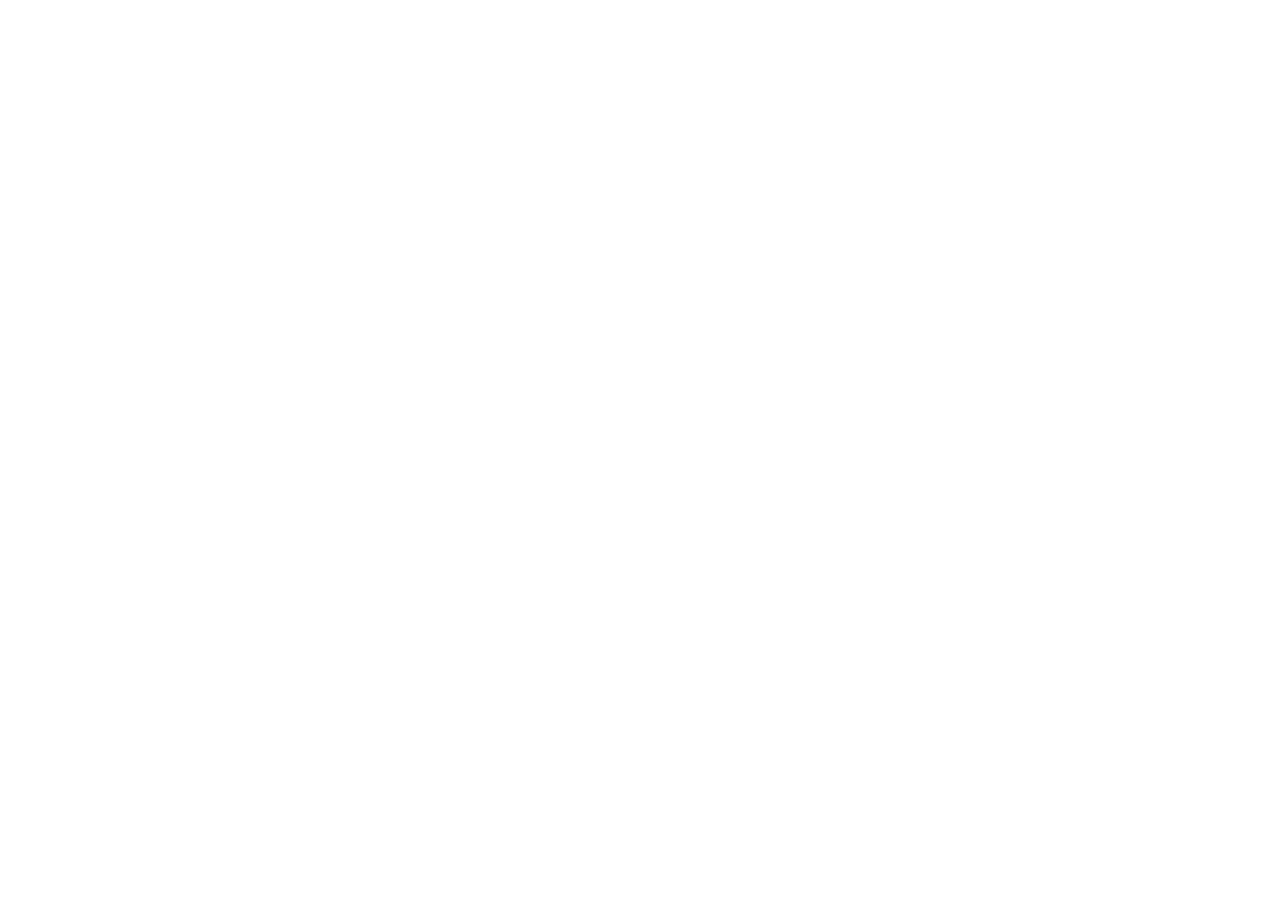
==== website/templates/graphe_import_export.html @ 90645983 "add of flexibility to the website" ====
<!DOCTYPE html>
<html lang="en">
<head>
	<meta charset="UTF-8">
	<meta http-equiv="X-UA-Compatible" content="IE=edge">
	<meta name="viewport" content="width=device-width, initial-scale=1.0">
	<link rel="stylesheet" href="main.css">
	<script src="graphes.js"></script>
	<script>
		function actualize(params){
			return function(){
				console.log("change")
				values = []
				for (param of params){
					if (param.valueType == "bool")
					{
						elem = document.getElementById(param.paramName)
						values.push(param.paramName + "=" + elem.checked)
						continue
					}
					elem = document.getElementById(param.paramName)
					values.push(param.paramName + "=" + elem.value)
				}
				imgToPut.src = "/sims/graphs/ie2?" + values.join("&")
			}
		}
		window.addEventListener("load", function(){
			window.generateForm("import_export", window.GRAPH_2D_STATIC,
			[
				window.setFloatParam("solar_power", "Puissance moyenne de la production solaire (MW) ", 3.44),
				window.setFloatParam("bioenergy_power", "Puissance moyenne de la production bio-énergétique (MW) ", 2.07),
				window.setFloatParam("wind_tubine_prod", "Puissance moyenne de la production d'une éolienne (MW) ", 0.577),
				window.setIntParam("wind_turbine_count", "Nombre d'éoliennes ", 13),
				window.setBoolParam("has_battery", "Stockage présent ", false),
				window.setFloatParam("battery_capacity", "Stockage installé (MWh) ", 2),
				window.setBoolParam("has_ra", "Moyenne glissante ", true),
				window.setFloatParam("ra_period", "Période sur laquelle la moyenne glissante est effectuée(H)", 24),
				window.setDateParam("begin", "Date de départ de la simulation ", "2020-01-01"),
				window.setDateParam("end", "Date de fin de la simulation ", "2022-01-01"),
				window.setBoolParam("slice_after_sim", "Simuler sur toutes les données", true),
				window.setBoolParam("has_flexibility", "Flexibilité présente ?", false),
				window.setFloatParam("flexibility_ratio", "Fexibilité des utilisateurs (en % de leur consommation)", 5),
			], actualize)
		})
	</script>
	<title>graphes import export</title>
</head>
<body>
	<div class="singlegraphstatic" id="import_export">

	</div>
</body>
</html>
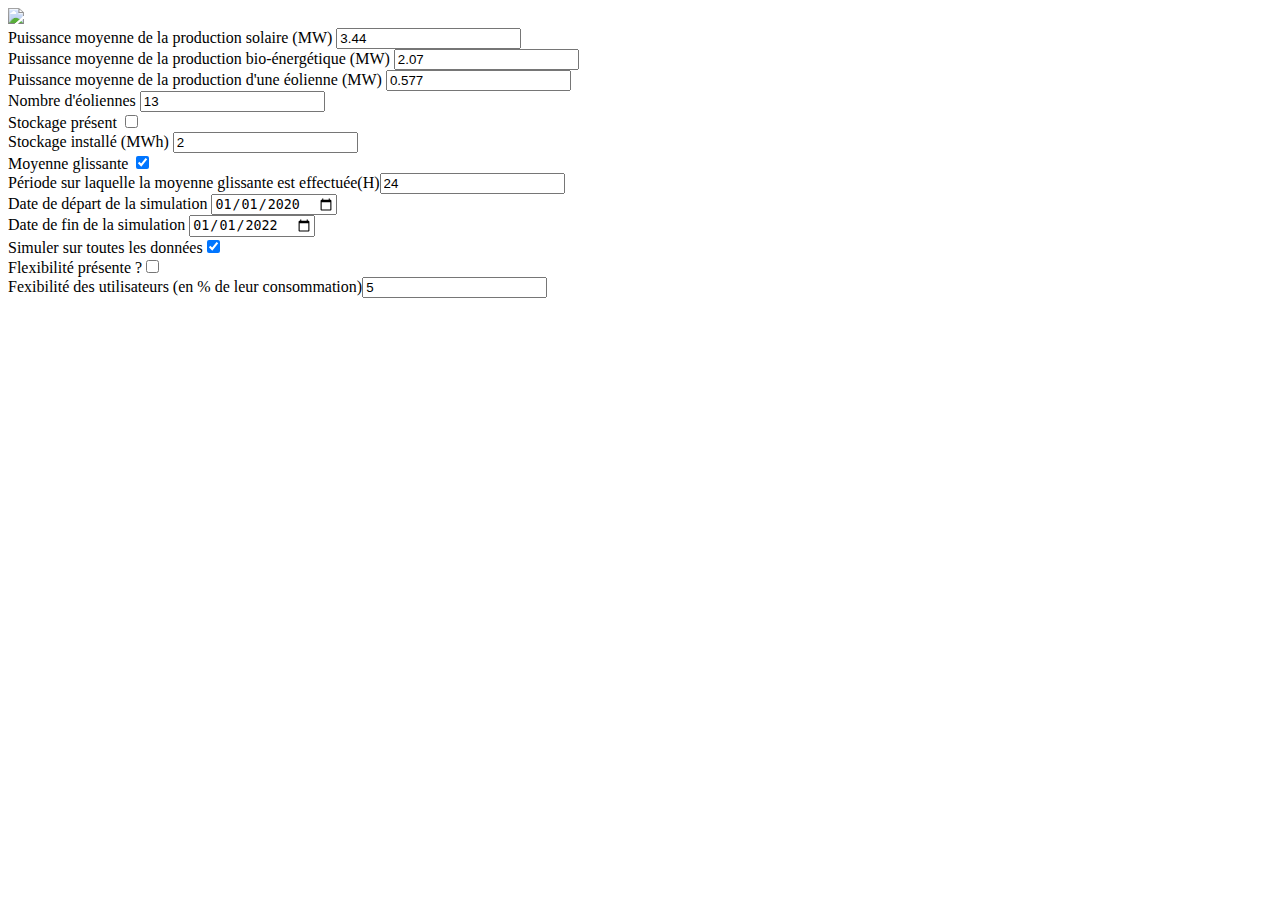
==== commit c295302d: "first add of metrics to visualize, has to be putted in place" ====
--- a/website/templates/graphe_import_export.html
+++ b/website/templates/graphe_import_export.html
@@ -22,6 +22,16 @@
 					values.push(param.paramName + "=" + elem.value)
 				}
 				imgToPut.src = "/sims/graphs/ie2?" + values.join("&")
+				imgToPut.onload = () => {
+					dataviewer = document.getElementsByClassName("dataviewer")[0]
+					let xhr = new XMLHttpRequest()
+					xhr.onload = () => {
+						console.log({response : xhr.response})
+						dataviewer.innerText = xhr.response
+					}
+					xhr.open("GET", "/sims/api/results/agglomerated_result?" + values.join("&"))
+					xhr.send()
+				}
 			}
 		}
 		window.addEventListener("load", function(){
@@ -49,5 +59,6 @@
 	<div class="singlegraphstatic" id="import_export">
 
 	</div>
+	<div class="dataviewer"></div>
 </body>
 </html>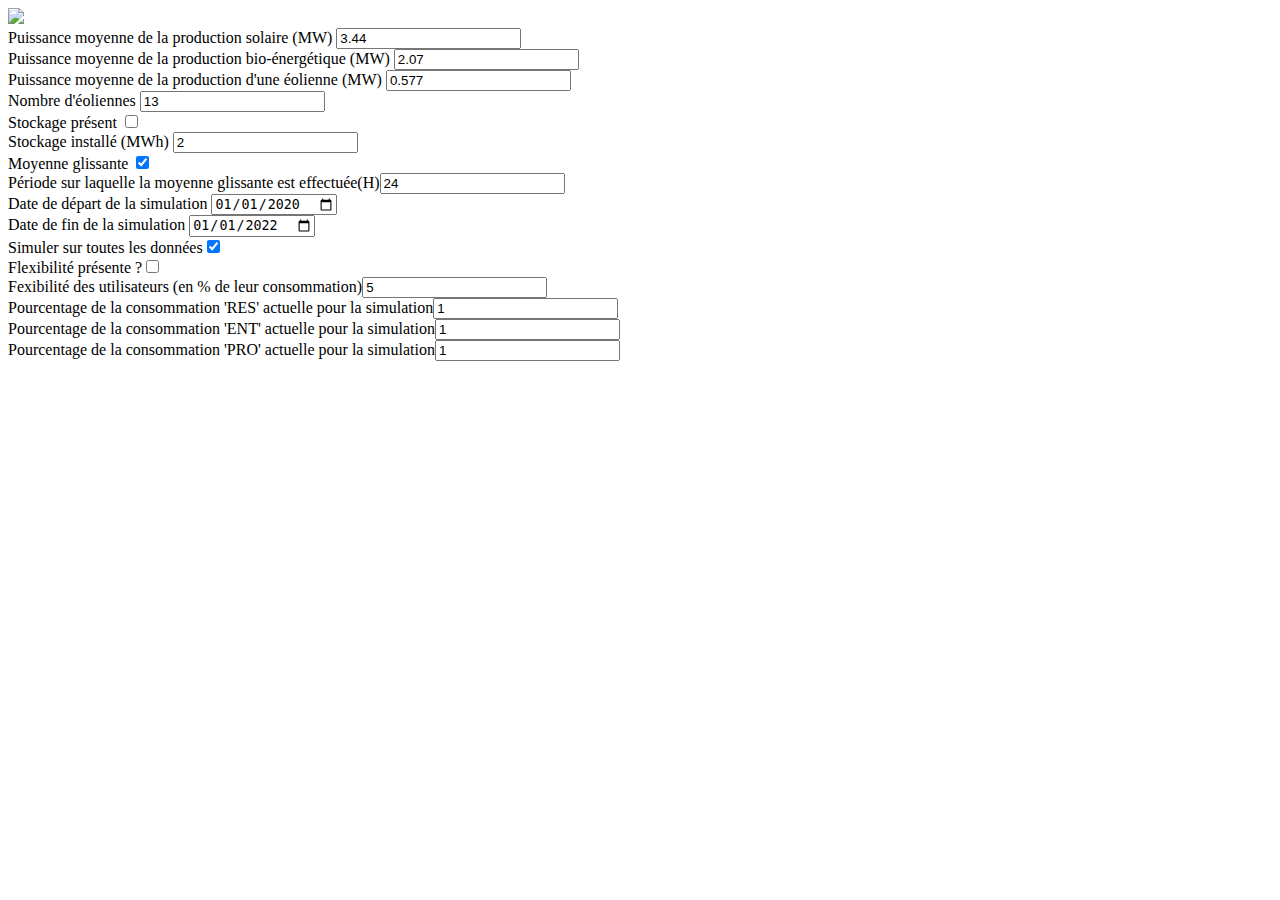
==== commit d8f9cdd8: "update of sim data" ====
--- a/website/templates/graphe_import_export.html
+++ b/website/templates/graphe_import_export.html
@@ -23,11 +23,20 @@
 				}
 				imgToPut.src = "/sims/graphs/ie2?" + values.join("&")
 				imgToPut.onload = () => {
-					dataviewer = document.getElementsByClassName("dataviewer")[0]
+					dataviewer = document.getElementById("resultslot")
 					let xhr = new XMLHttpRequest()
 					xhr.onload = () => {
-						console.log({response : xhr.response})
-						dataviewer.innerText = xhr.response
+						dataviewer.innerHTML = ""
+						responseJSON = JSON.parse(xhr.response)
+						for (element of Object.keys(responseJSON))
+						{
+							div = document.createElement("div")
+							div.innerText = element + " : " + responseJSON[element].toFixed(2)	
+							div.style = "padding-right:10px; display: block;"
+							console.log(element)
+							dataviewer.appendChild(div)
+						}
+						
 					}
 					xhr.open("GET", "/sims/api/results/agglomerated_result?" + values.join("&"))
 					xhr.send()
@@ -50,6 +59,9 @@
 				window.setBoolParam("slice_after_sim", "Simuler sur toutes les données", true),
 				window.setBoolParam("has_flexibility", "Flexibilité présente ?", false),
 				window.setFloatParam("flexibility_ratio", "Fexibilité des utilisateurs (en % de leur consommation)", 5),
+				window.setFloatParam("res_ratio", "Pourcentage de la consommation 'RES' actuelle pour la simulation", 1.0),
+				window.setFloatParam("ent_ratio", "Pourcentage de la consommation 'ENT' actuelle pour la simulation", 1.0),
+				window.setFloatParam("pro_ratio", "Pourcentage de la consommation 'PRO' actuelle pour la simulation", 1.0),
 			], actualize)
 		})
 	</script>
@@ -57,7 +69,6 @@
 </head>
 <body>
 	<div class="singlegraphstatic" id="import_export">
-
 	</div>
 	<div class="dataviewer"></div>
 </body>
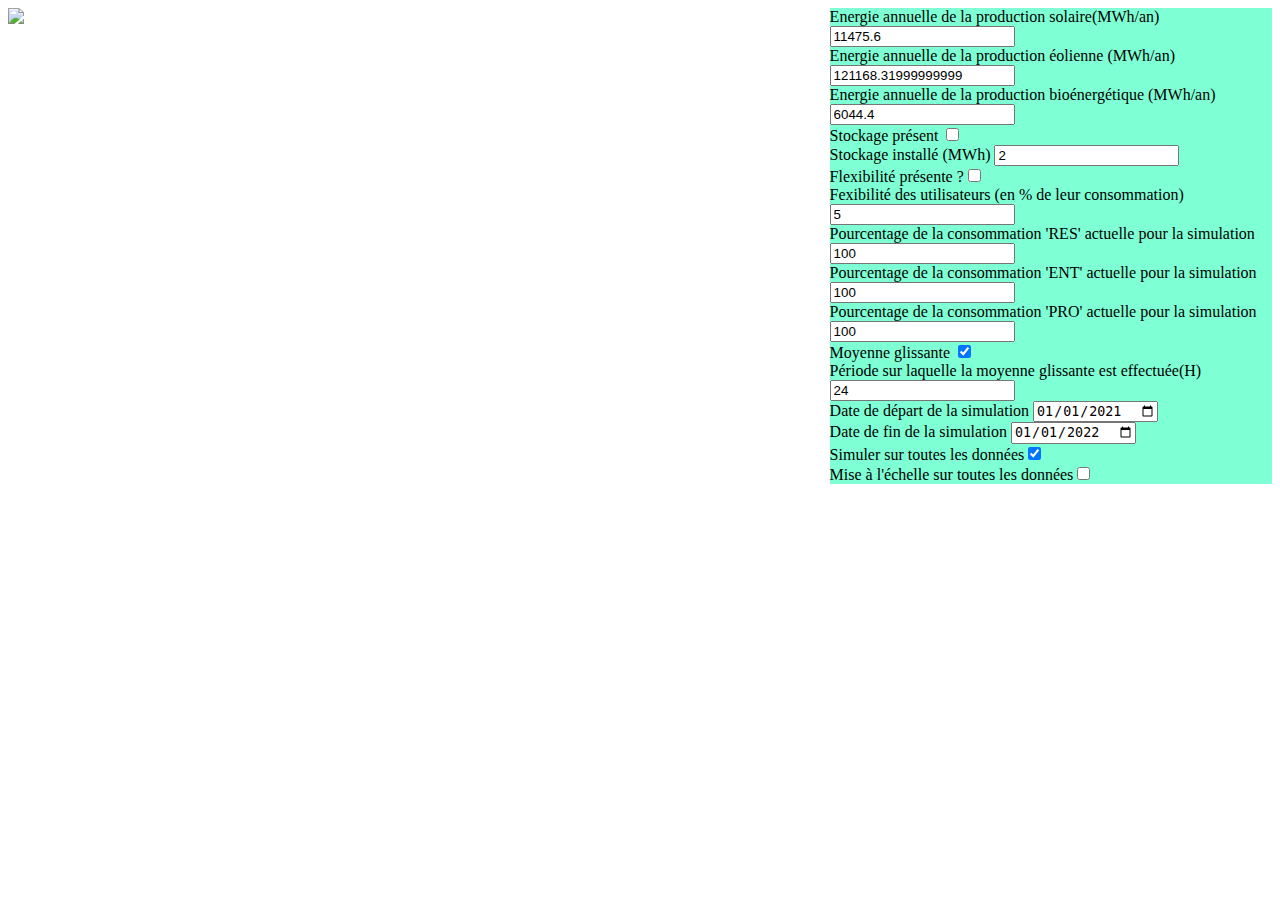
==== commit f1a0839d: "update of parameters" ====
--- a/website/templates/graphe_import_export.html
+++ b/website/templates/graphe_import_export.html
@@ -46,23 +46,25 @@
 		window.addEventListener("load", function(){
 			window.generateForm("import_export", window.GRAPH_2D_STATIC,
 			[
-				window.setFloatParam("solar_power", "Puissance moyenne de la production solaire (MW) ", 3.44),
-				window.setFloatParam("bioenergy_power", "Puissance moyenne de la production bio-énergétique (MW) ", 2.07),
-				window.setFloatParam("wind_tubine_prod", "Puissance moyenne de la production d'une éolienne (MW) ", 0.577),
-				window.setIntParam("wind_turbine_count", "Nombre d'éoliennes ", 13),
+				window.setFloatParam("solar_power", "Energie annuelle de la production solaire(MWh/an) ", 1.31 * 8760),
+				window.setFloatParam("wind_tubine_prod", "Energie annuelle de la production éolienne (MWh/an) ", 0.728 * 8760 * 19),
+				window.setFloatParam("bioenergy_power", "Energie annuelle de la production bioénergétique (MWh/an) ", 0.69 * 8760),
 				window.setBoolParam("has_battery", "Stockage présent ", false),
 				window.setFloatParam("battery_capacity", "Stockage installé (MWh) ", 2),
+				window.setBoolParam("has_flexibility", "Flexibilité présente ?", false),
+				window.setFloatParam("flexibility_ratio", "Fexibilité des utilisateurs (en % de leur consommation)", 5),
+				window.setFloatParam("res_ratio", "Pourcentage de la consommation 'RES' actuelle pour la simulation", 100.0),
+				window.setFloatParam("ent_ratio", "Pourcentage de la consommation 'ENT' actuelle pour la simulation", 100.0),
+				window.setFloatParam("pro_ratio", "Pourcentage de la consommation 'PRO' actuelle pour la simulation", 100.0),
 				window.setBoolParam("has_ra", "Moyenne glissante ", true),
 				window.setFloatParam("ra_period", "Période sur laquelle la moyenne glissante est effectuée(H)", 24),
-				window.setDateParam("begin", "Date de départ de la simulation ", "2020-01-01"),
+				window.setDateParam("begin", "Date de départ de la simulation ", "2021-01-01"),
 				window.setDateParam("end", "Date de fin de la simulation ", "2022-01-01"),
 				window.setBoolParam("slice_after_sim", "Simuler sur toutes les données", true),
-				window.setBoolParam("has_flexibility", "Flexibilité présente ?", false),
-				window.setFloatParam("flexibility_ratio", "Fexibilité des utilisateurs (en % de leur consommation)", 5),
-				window.setFloatParam("res_ratio", "Pourcentage de la consommation 'RES' actuelle pour la simulation", 1.0),
-				window.setFloatParam("ent_ratio", "Pourcentage de la consommation 'ENT' actuelle pour la simulation", 1.0),
-				window.setFloatParam("pro_ratio", "Pourcentage de la consommation 'PRO' actuelle pour la simulation", 1.0),
+				window.setBoolParam("scale_before_slice", "Mise à l'échelle sur toutes les données", false),
+				
 			], actualize)
+			actualize()
 		})
 	</script>
 	<title>graphes import export</title>
--- a/website/templates/main.css
+++ b/website/templates/main.css
@@ -0,0 +1,67 @@
+.legend{
+	font-size: 14px;
+	width: 100%;
+	margin:30px;
+	margin-top: 0px;
+	margin-bottom: 10px;
+}
+.figure{
+	display: inline-block;
+	width: 300px;
+}
+.canvas{
+	display: inline-block;
+	width: 65%;
+}
+
+.singlegraphstatic{
+	position: relative;
+	width: 100%;
+	height: 100%;
+}
+.img.singlegraphstatic{
+	display: inline-block;
+
+	width: 65%;
+	height: 100%;
+}
+.img.singlegraphstatic>img{
+	width: 100%;
+}
+.controls.singlegraphstatic{
+	position: absolute;
+	display: inline-block;
+	right: 0;
+	top: 0;
+	width:35%;
+	height: fit-content;
+	background-color: aquamarine;
+}
+.xy{
+	width: 100%;
+}
+.aggregated-results{
+	background-color: lightgreen;
+}
+.centered-title{
+	text-align: center;
+	border-bottom-width: 2px;
+	border-bottom-color: black;
+	border-bottom-style: solid;
+}
+.interactive-curves{
+	display: inline-block;
+	width: 49vw;
+	border-width: 2px;
+	border-color: black;
+	border-style: solid;
+	font-size: 20px;
+}
+.static-curves{
+	display: inline-block;
+	width: 49vw;
+	border-width: 2px;
+	border-color: black;
+	border-style: solid;
+	font-size: 20px;
+}